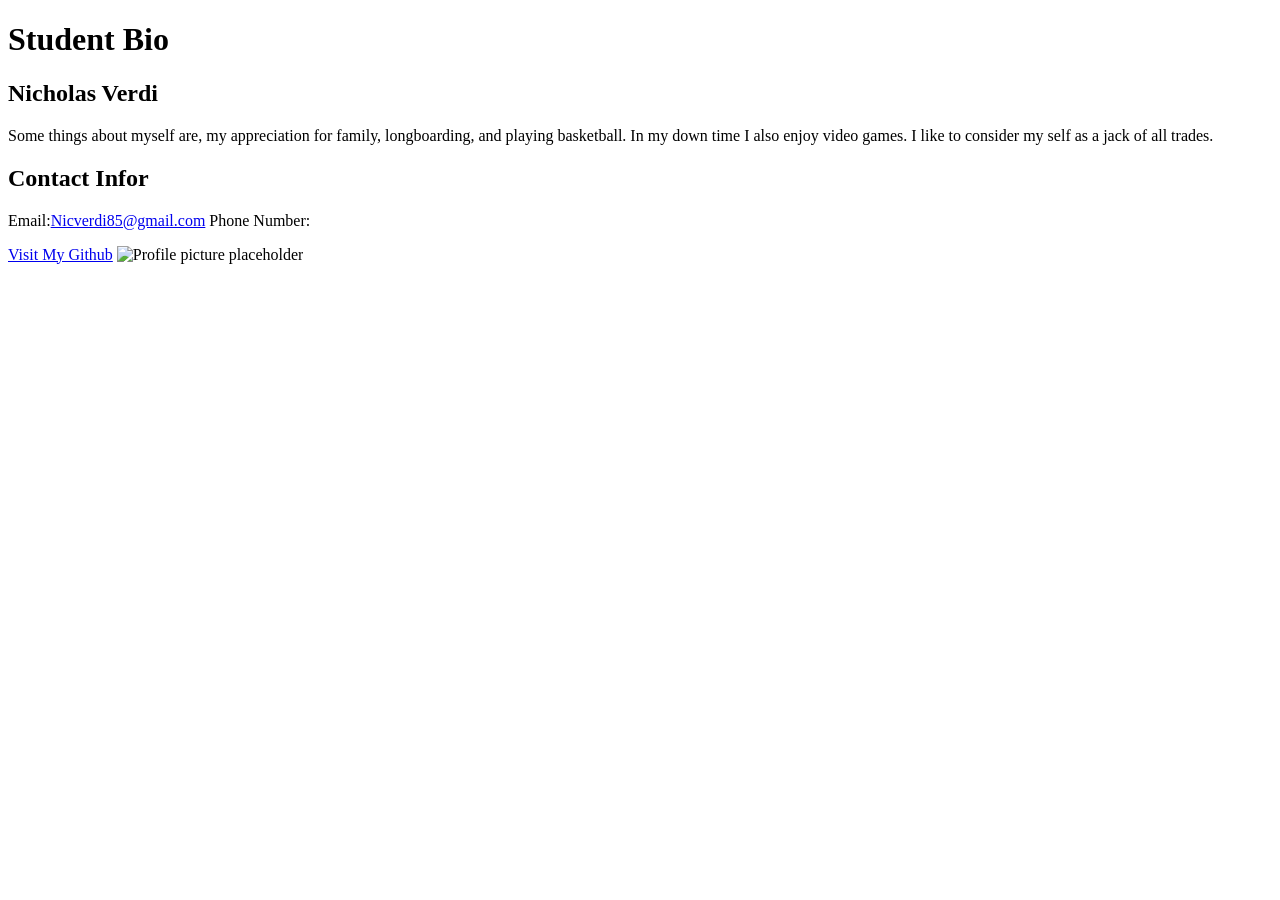
==== 01-html-css/student-bio/index.html @ c049934a "Complete Html student bio" ====
<!DOCTYPE html>
<html lang="en">
<head>
    <meta charset="UTF-8">
    <meta name="viewport" content="width=device-width, initial-scale=1.0">
    <title>Student Bio</title>
</head>
<body>
    <h1>Student Bio</h1>
    <h2>Nicholas Verdi</h2>
    <p>Some things about myself are, my appreciation for family, longboarding, and playing basketball. 
        In my down time I also enjoy video games. I like to consider my self as a jack of all trades.</p>
    <h2>Contact Infor</h2>
    <p> Email:<a href="mailto:nicverdi85@gmail.com">Nicverdi85@gmail.com</a>
        Phone Number:</p>
    <a href="https://github.com/Verdster98">Visit My Github</a>
    <img src="https://placehold.co/200x200" alt="Profile picture placeholder">
</body>
</html>
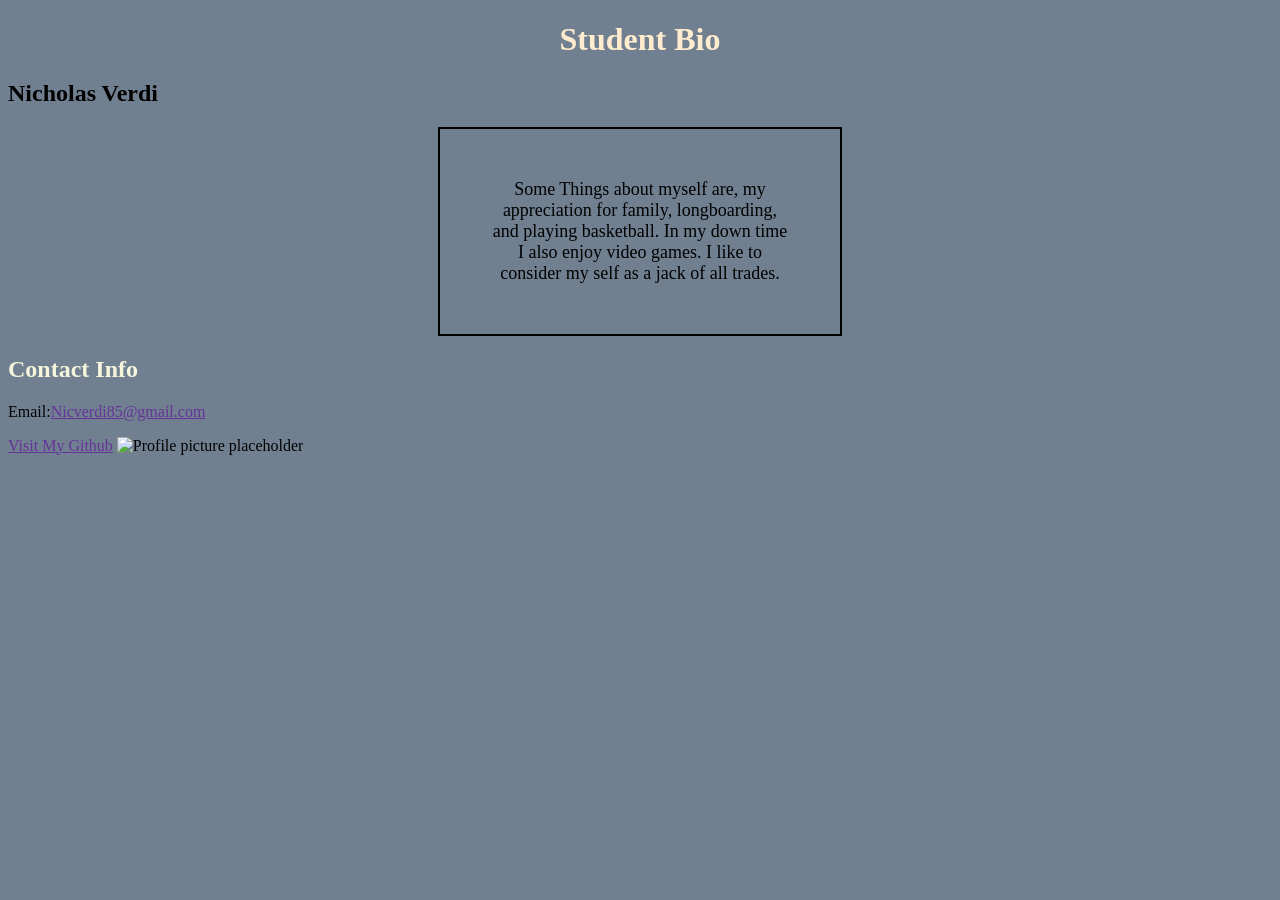
==== commit fa467c96: "complete css fundamentals and box model" ====
--- a/01-html-css/student-bio/index.html
+++ b/01-html-css/student-bio/index.html
@@ -4,15 +4,16 @@
     <meta charset="UTF-8">
     <meta name="viewport" content="width=device-width, initial-scale=1.0">
     <title>Student Bio</title>
+    <link rel="stylesheet" href="style.css">
 </head>
 <body>
     <h1>Student Bio</h1>
     <h2>Nicholas Verdi</h2>
-    <p>Some things about myself are, my appreciation for family, longboarding, and playing basketball. 
+    <p class="bio">Some Things about myself are, my appreciation for family, longboarding, and playing basketball. 
         In my down time I also enjoy video games. I like to consider my self as a jack of all trades.</p>
-    <h2>Contact Infor</h2>
+    <h2 id="contact-info">Contact Info</h2>
     <p> Email:<a href="mailto:nicverdi85@gmail.com">Nicverdi85@gmail.com</a>
-        Phone Number:</p>
+    </p>
     <a href="https://github.com/Verdster98">Visit My Github</a>
     <img src="https://placehold.co/200x200" alt="Profile picture placeholder">
 </body>
--- a/01-html-css/student-bio/style.css
+++ b/01-html-css/student-bio/style.css
@@ -0,0 +1,27 @@
+body{
+    background-color: slategray;
+}
+h1 {
+    color: blanchedalmond;
+    text-align: center;
+}
+
+.bio {
+    font-size: large;
+    width: 300px;
+    padding: 50px;
+    border: solid 2px black;
+    margin: auto;
+    text-align: center;
+}
+
+#contact-info {
+    color: beige;
+}
+
+a {
+    color: rebeccapurple;
+}
+img {
+    width: 200px;
+}
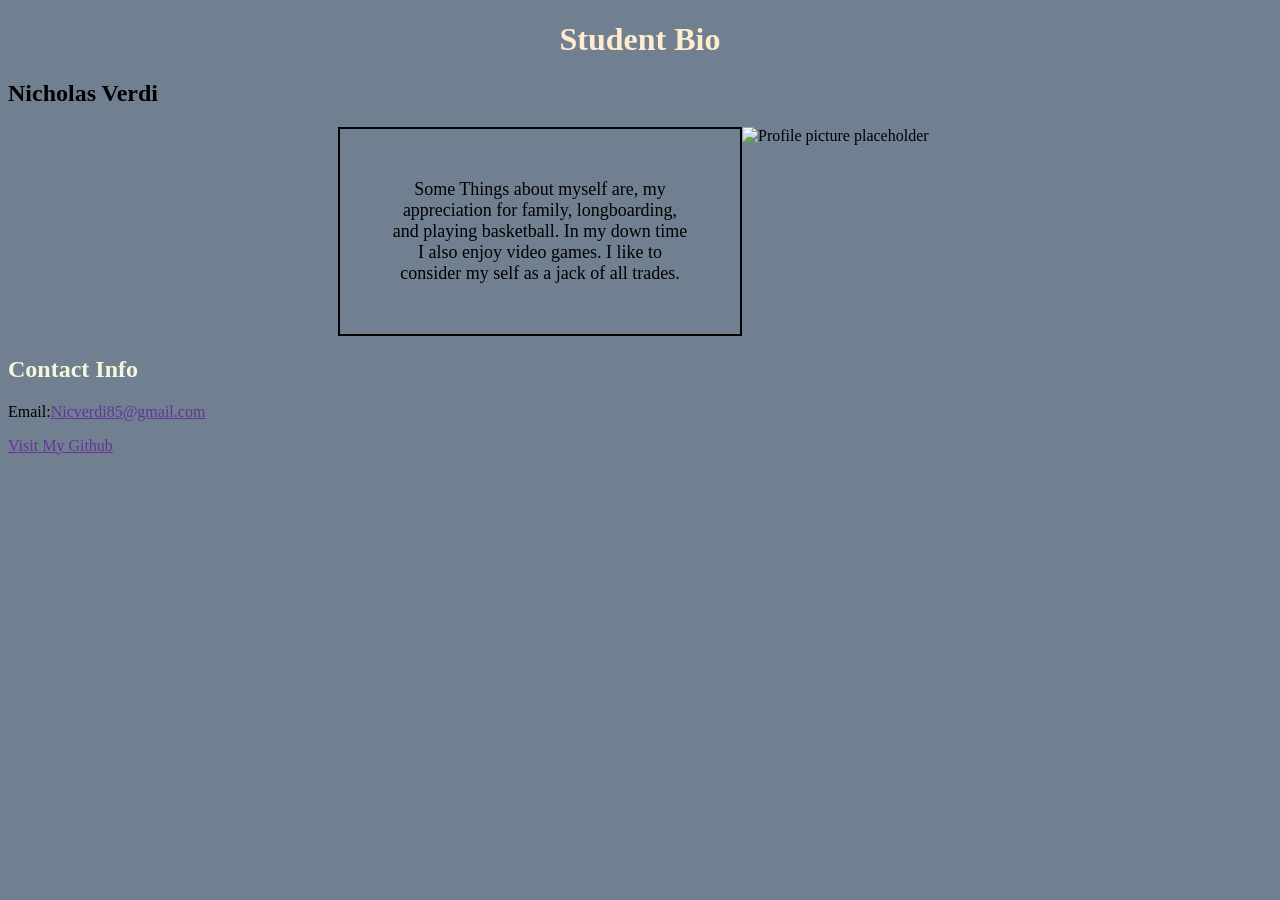
==== commit dfa07f7b: "complete css display and flexbox basics" ====
--- a/01-html-css/student-bio/index.html
+++ b/01-html-css/student-bio/index.html
@@ -9,12 +9,14 @@
 <body>
     <h1>Student Bio</h1>
     <h2>Nicholas Verdi</h2>
+    <div class="bio-container">
     <p class="bio">Some Things about myself are, my appreciation for family, longboarding, and playing basketball. 
         In my down time I also enjoy video games. I like to consider my self as a jack of all trades.</p>
+        <img src="https://placehold.co/200x200" alt="Profile picture placeholder">
+    </div>
     <h2 id="contact-info">Contact Info</h2>
     <p> Email:<a href="mailto:nicverdi85@gmail.com">Nicverdi85@gmail.com</a>
     </p>
     <a href="https://github.com/Verdster98">Visit My Github</a>
-    <img src="https://placehold.co/200x200" alt="Profile picture placeholder">
 </body>
 </html>
--- a/01-html-css/student-bio/style.css
+++ b/01-html-css/student-bio/style.css
@@ -11,7 +11,7 @@
     width: 300px;
     padding: 50px;
     border: solid 2px black;
-    margin: auto;
+    margin: 0;
     text-align: center;
 }
 
@@ -24,4 +24,8 @@
 }
 img {
     width: 200px;
+}
+.bio-container {
+    display: flex;
+    justify-content:center ;
 }
